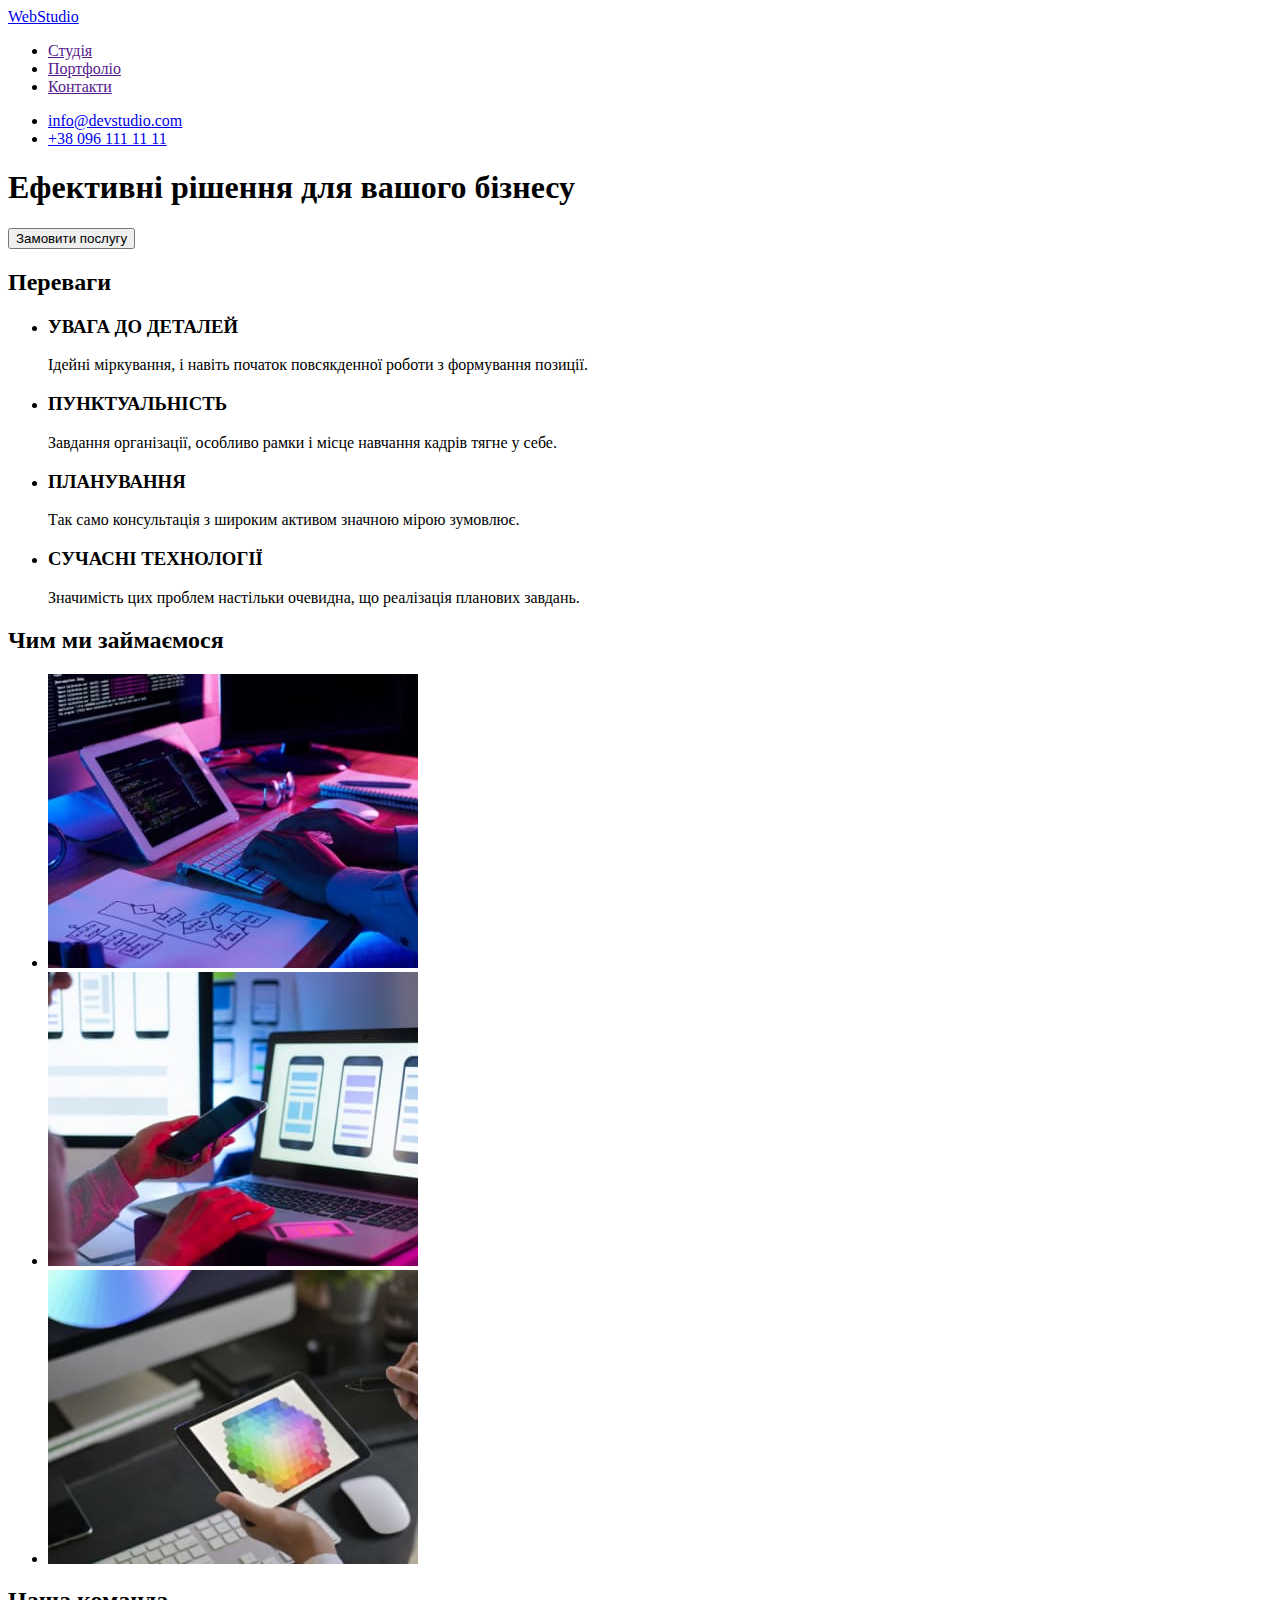
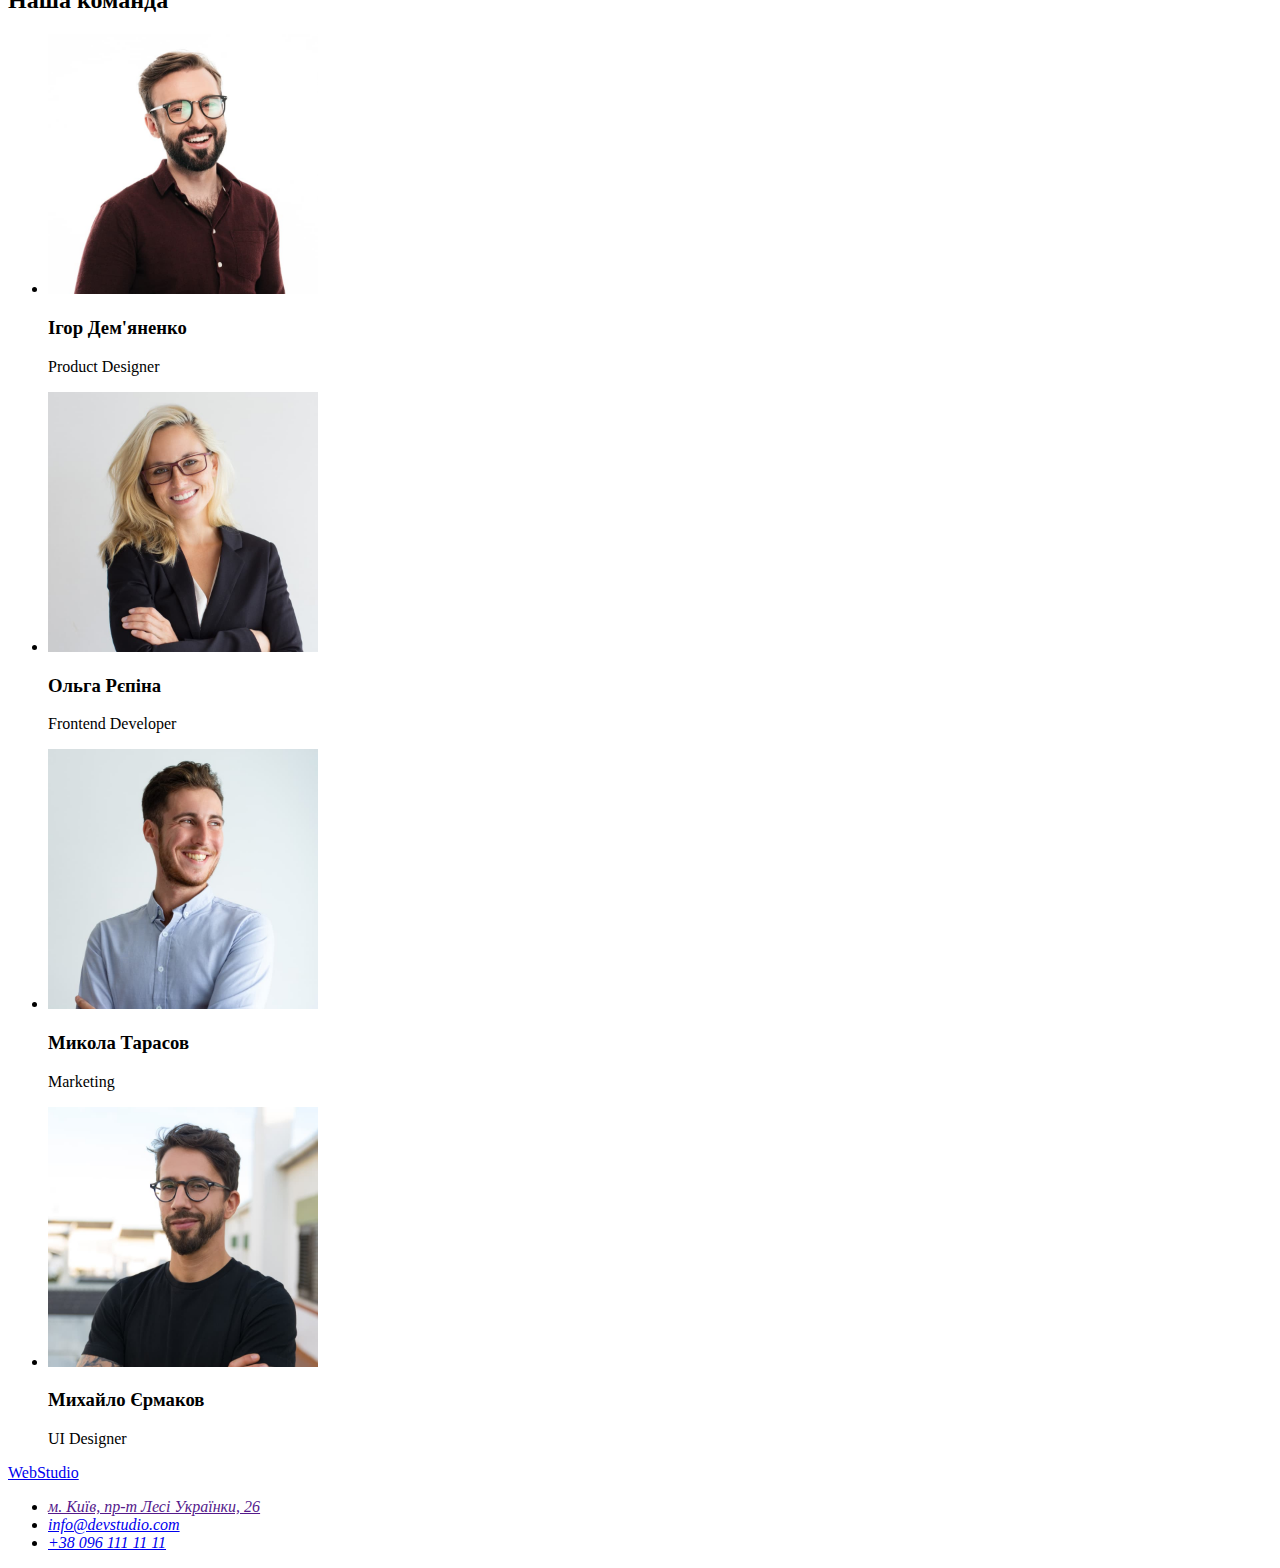
==== index.html @ 5b42eefe "Скопіював файли з першого дз" ====
<!DOCTYPE html>
<html lang="uk">
    <head>
        <meta charset="UTF-8" />
        <meta http-equiv="X-UA-Compatible" content="IE=edge" />
        <meta name="viewport" content="width=device-width, initial-scale=1.0" />
        <title>Студія</title>
    </head>

    <body>
        <!-- Шапка сайту -->
        <header>
            <a href="./index.html">WebStudio</a>
            <nav>
                <ul>
                    <li><a href="">Студія</a></li>
                    <li><a href="">Портфоліо</a></li>
                    <li><a href="">Контакти</a></li>
                </ul>
            </nav>
            <ul>
                <li><a href="mailto:info@devstudio.com">info@devstudio.com</a></li>
                <li><a href="tel:+380961111111">+38 096 111 11 11</a></li>
            </ul>
        </header>

        <main>
            <!-- Герой -->
            <section>
                <h1>Ефективні рішення для вашого бізнесу</h1>
                <button type="button">Замовити послугу</button>
            </section>
            <!-- Переваги -->
            <section>
                <h2>Переваги</h2>
                <ul>
                    <li>
                        <h3>УВАГА ДО ДЕТАЛЕЙ</h3>
                        <p>
                            Ідейні міркування, і навіть початок повсякденної роботи з формування
                            позиції.
                        </p>
                    </li>
                    <li>
                        <h3>ПУНКТУАЛЬНІСТЬ</h3>
                        <p>
                            Завдання організації, особливо рамки і місце навчання кадрів тягне у
                            себе.
                        </p>
                    </li>
                    <li>
                        <h3>ПЛАНУВАННЯ</h3>
                        <p>Так само консультація з широким активом значною мірою зумовлює.</p>
                    </li>
                    <li>
                        <h3>СУЧАСНІ ТЕХНОЛОГІЇ</h3>
                        <p>
                            Значимість цих проблем настільки очевидна, що реалізація планових
                            завдань.
                        </p>
                    </li>
                </ul>
            </section>
            <!-- Чим ми займаємося -->
            <section>
                <h2>Чим ми займаємося</h2>
                <ul>
                    <li>
                        <img src="./images/codding.jpg" alt="Руки людини пишуть код" width="370" />
                    </li>
                    <li>
                        <img
                            src="./images/model.jpg"
                            alt="Руки людини тримають телефон перед ноутбуком"
                            width="370"
                        />
                    </li>
                    <li>
                        <img
                            src="./images/design.jpg"
                            alt="Руки людини тримають планшет на якому зображена кольорова палітра"
                            width="370"
                        />
                    </li>
                </ul>
            </section>
            <!-- Наша команда -->
            <section>
                <h2>Наша команда</h2>
                <ul>
                    <li>
                        <img src="./images/igor-demyanenko.jpg" alt="Член команди" width="270" />
                        <h3>Ігор Дем'яненко</h3>
                        <p>Product Designer</p>
                    </li>
                    <li>
                        <img src="./images/olga-repina.jpg" alt="Член команди" width="270" />
                        <h3>Ольга Рєпіна</h3>
                        <p>Frontend Developer</p>
                    </li>
                    <li>
                        <img src="./images/mykola-tarasov.jpg" alt="Член команди" width="270" />
                        <h3>Микола Тарасов</h3>
                        <p>Marketing</p>
                    </li>
                    <li>
                        <img src="./images/mykhailo-yermakov.jpg" alt="Член команди" width="270" />
                        <h3>Михайло Єрмаков</h3>
                        <p>UI Designer</p>
                    </li>
                </ul>
            </section>
        </main>

        <footer>
            <!-- Футер -->
            <a href="./index.html">WebStudio</a>
            <address>
                <ul>
                    <li><a href="">м. Київ, пр-т Лесі Українки, 26</a></li>
                    <li><a href="mailto:info@devstudio.com">info@devstudio.com</a></li>
                    <li><a href="tel:+380961111111">+38 096 111 11 11</a></li>
                </ul>
            </address>
        </footer>
    </body>
</html>
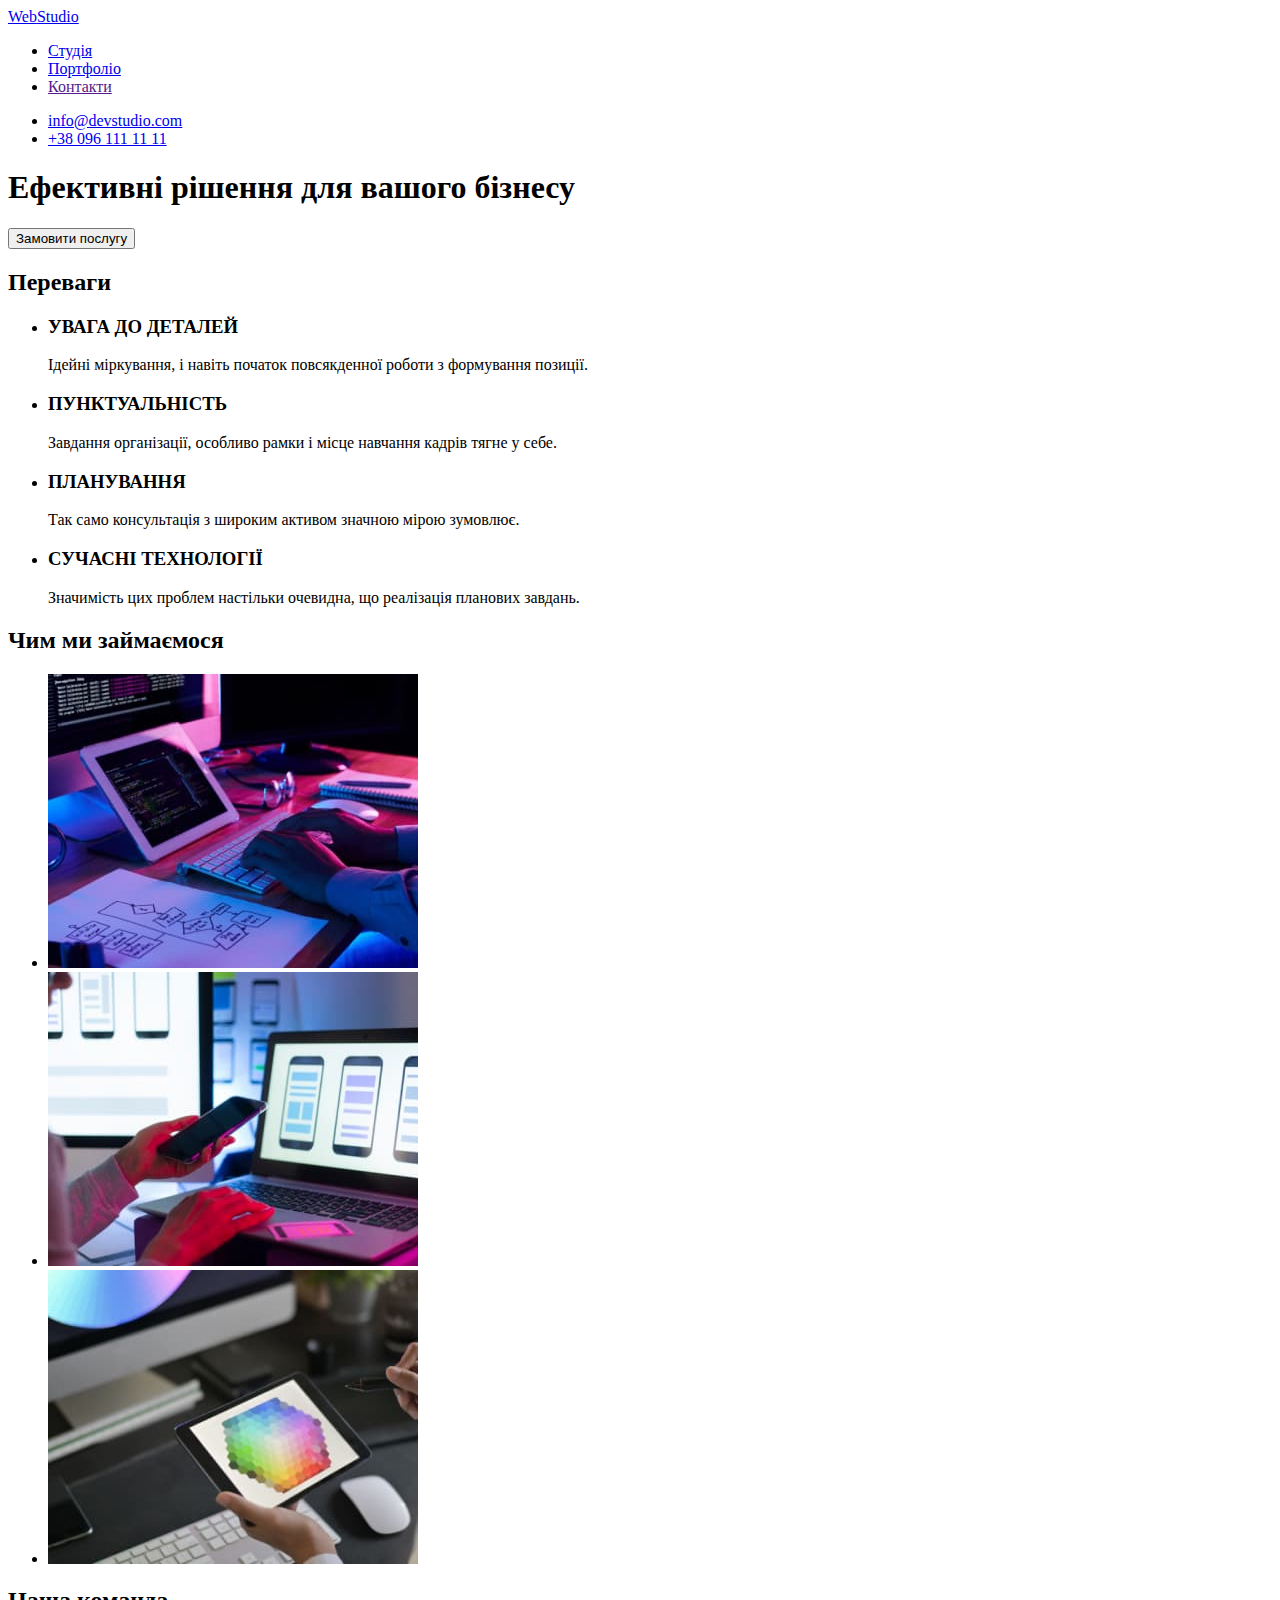
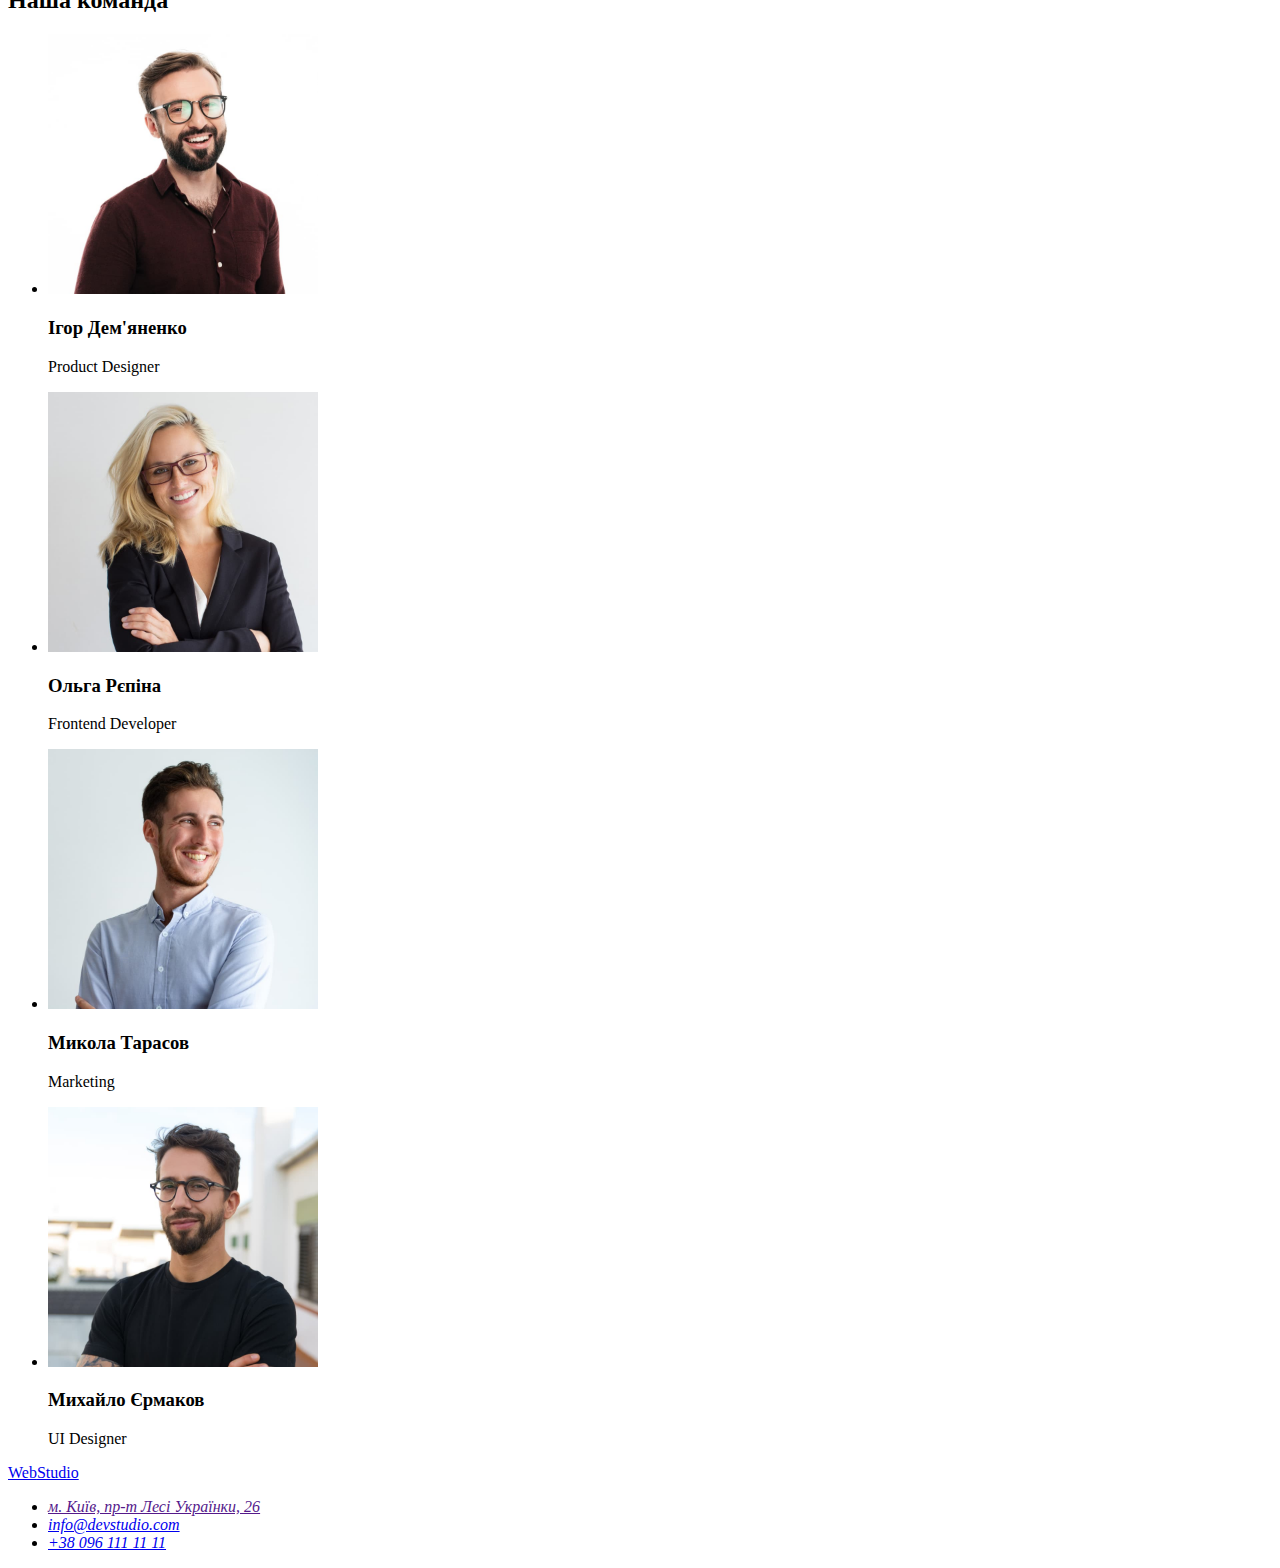
==== commit 7250069b: "Додав класи стилів до index.html" ====
--- a/index.html
+++ b/index.html
@@ -5,56 +5,71 @@
         <meta http-equiv="X-UA-Compatible" content="IE=edge" />
         <meta name="viewport" content="width=device-width, initial-scale=1.0" />
         <title>Студія</title>
+        <link rel="preconnect" href="https://fonts.googleapis.com" />
+        <link rel="preconnect" href="https://fonts.gstatic.com" crossorigin />
+        <link
+            href="https://fonts.googleapis.com/css2?family=Raleway:wght@700&family=Roboto:wght@400;500;700;900&display=swap"
+            rel="stylesheet"
+        />
+        <link rel="stylesheet" href="./css/styles.css" />
     </head>
 
     <body>
         <!-- Шапка сайту -->
-        <header>
-            <a href="./index.html">WebStudio</a>
+        <header class="page-header">
+            <a href="./index.html" class="logo link"
+                >Web<span class="logo-head-accent">Studio</span></a
+            >
             <nav>
-                <ul>
-                    <li><a href="">Студія</a></li>
-                    <li><a href="">Портфоліо</a></li>
-                    <li><a href="">Контакти</a></li>
+                <ul class="list menu">
+                    <li><a href="./index.html" class="link current">Студія</a></li>
+                    <li><a href="./portfolio.html" class="link">Портфоліо</a></li>
+                    <li><a href="" class="link">Контакти</a></li>
                 </ul>
             </nav>
-            <ul>
-                <li><a href="mailto:info@devstudio.com">info@devstudio.com</a></li>
-                <li><a href="tel:+380961111111">+38 096 111 11 11</a></li>
+            <ul class="list head-contacts">
+                <li>
+                    <a href="mailto:info@devstudio.com" class="link">info@devstudio.com</a>
+                </li>
+                <li>
+                    <a href="tel:+380961111111" class="link">+38 096 111 11 11</a>
+                </li>
             </ul>
         </header>
 
         <main>
             <!-- Герой -->
-            <section>
-                <h1>Ефективні рішення для вашого бізнесу</h1>
-                <button type="button">Замовити послугу</button>
+            <section class="hero">
+                <h1 class="title">Ефективні рішення для вашого бізнесу</h1>
+                <button type="button" class="button">Замовити послугу</button>
             </section>
             <!-- Переваги -->
-            <section>
-                <h2>Переваги</h2>
-                <ul>
+            <section class="benefits">
+                <h2 class="title">Переваги</h2>
+                <ul class="list">
                     <li>
-                        <h3>УВАГА ДО ДЕТАЛЕЙ</h3>
-                        <p>
+                        <h3 class="title">УВАГА ДО ДЕТАЛЕЙ</h3>
+                        <p class="text">
                             Ідейні міркування, і навіть початок повсякденної роботи з формування
                             позиції.
                         </p>
                     </li>
                     <li>
-                        <h3>ПУНКТУАЛЬНІСТЬ</h3>
-                        <p>
+                        <h3 class="title">ПУНКТУАЛЬНІСТЬ</h3>
+                        <p class="text">
                             Завдання організації, особливо рамки і місце навчання кадрів тягне у
                             себе.
                         </p>
                     </li>
                     <li>
-                        <h3>ПЛАНУВАННЯ</h3>
-                        <p>Так само консультація з широким активом значною мірою зумовлює.</p>
+                        <h3 class="title">ПЛАНУВАННЯ</h3>
+                        <p class="text">
+                            Так само консультація з широким активом значною мірою зумовлює.
+                        </p>
                     </li>
                     <li>
-                        <h3>СУЧАСНІ ТЕХНОЛОГІЇ</h3>
-                        <p>
+                        <h3 class="title">СУЧАСНІ ТЕХНОЛОГІЇ</h3>
+                        <p class="text">
                             Значимість цих проблем настільки очевидна, що реалізація планових
                             завдань.
                         </p>
@@ -62,9 +77,9 @@
                 </ul>
             </section>
             <!-- Чим ми займаємося -->
-            <section>
-                <h2>Чим ми займаємося</h2>
-                <ul>
+            <section class="services">
+                <h2 class="title">Чим ми займаємося</h2>
+                <ul class="list">
                     <li>
                         <img src="./images/codding.jpg" alt="Руки людини пишуть код" width="370" />
                     </li>
@@ -85,41 +100,43 @@
                 </ul>
             </section>
             <!-- Наша команда -->
-            <section>
-                <h2>Наша команда</h2>
-                <ul>
-                    <li>
+            <section class="team">
+                <h2 class="title main">Наша команда</h2>
+                <ul class="list">
+                    <li class="card">
                         <img src="./images/igor-demyanenko.jpg" alt="Член команди" width="270" />
-                        <h3>Ігор Дем'яненко</h3>
-                        <p>Product Designer</p>
+                        <h3 class="title name text">Ігор Дем'яненко</h3>
+                        <p class="text">Product Designer</p>
                     </li>
-                    <li>
+                    <li class="card">
                         <img src="./images/olga-repina.jpg" alt="Член команди" width="270" />
-                        <h3>Ольга Рєпіна</h3>
-                        <p>Frontend Developer</p>
+                        <h3 class="title name text">Ольга Рєпіна</h3>
+                        <p class="text">Frontend Developer</p>
                     </li>
-                    <li>
+                    <li class="card">
                         <img src="./images/mykola-tarasov.jpg" alt="Член команди" width="270" />
-                        <h3>Микола Тарасов</h3>
-                        <p>Marketing</p>
+                        <h3 class="title name text">Микола Тарасов</h3>
+                        <p class="text">Marketing</p>
                     </li>
-                    <li>
+                    <li class="card">
                         <img src="./images/mykhailo-yermakov.jpg" alt="Член команди" width="270" />
-                        <h3>Михайло Єрмаков</h3>
-                        <p>UI Designer</p>
+                        <h3 class="title name text">Михайло Єрмаков</h3>
+                        <p class="text">UI Designer</p>
                     </li>
                 </ul>
             </section>
         </main>
 
-        <footer>
-            <!-- Футер -->
-            <a href="./index.html">WebStudio</a>
+        <!-- Футер -->
+        <footer class="page-footer">
+            <a href="./index.html" class="logo link"
+                >Web<span class="logo-foot-accent">Studio</span></a
+            >
             <address>
-                <ul>
-                    <li><a href="">м. Київ, пр-т Лесі Українки, 26</a></li>
-                    <li><a href="mailto:info@devstudio.com">info@devstudio.com</a></li>
-                    <li><a href="tel:+380961111111">+38 096 111 11 11</a></li>
+                <ul class="list foot-contacts">
+                    <li><a href="" class="link">м. Київ, пр-т Лесі Українки, 26</a></li>
+                    <li><a href="mailto:info@devstudio.com" class="link">info@devstudio.com</a></li>
+                    <li><a href="tel:+380961111111" class="link">+38 096 111 11 11</a></li>
                 </ul>
             </address>
         </footer>
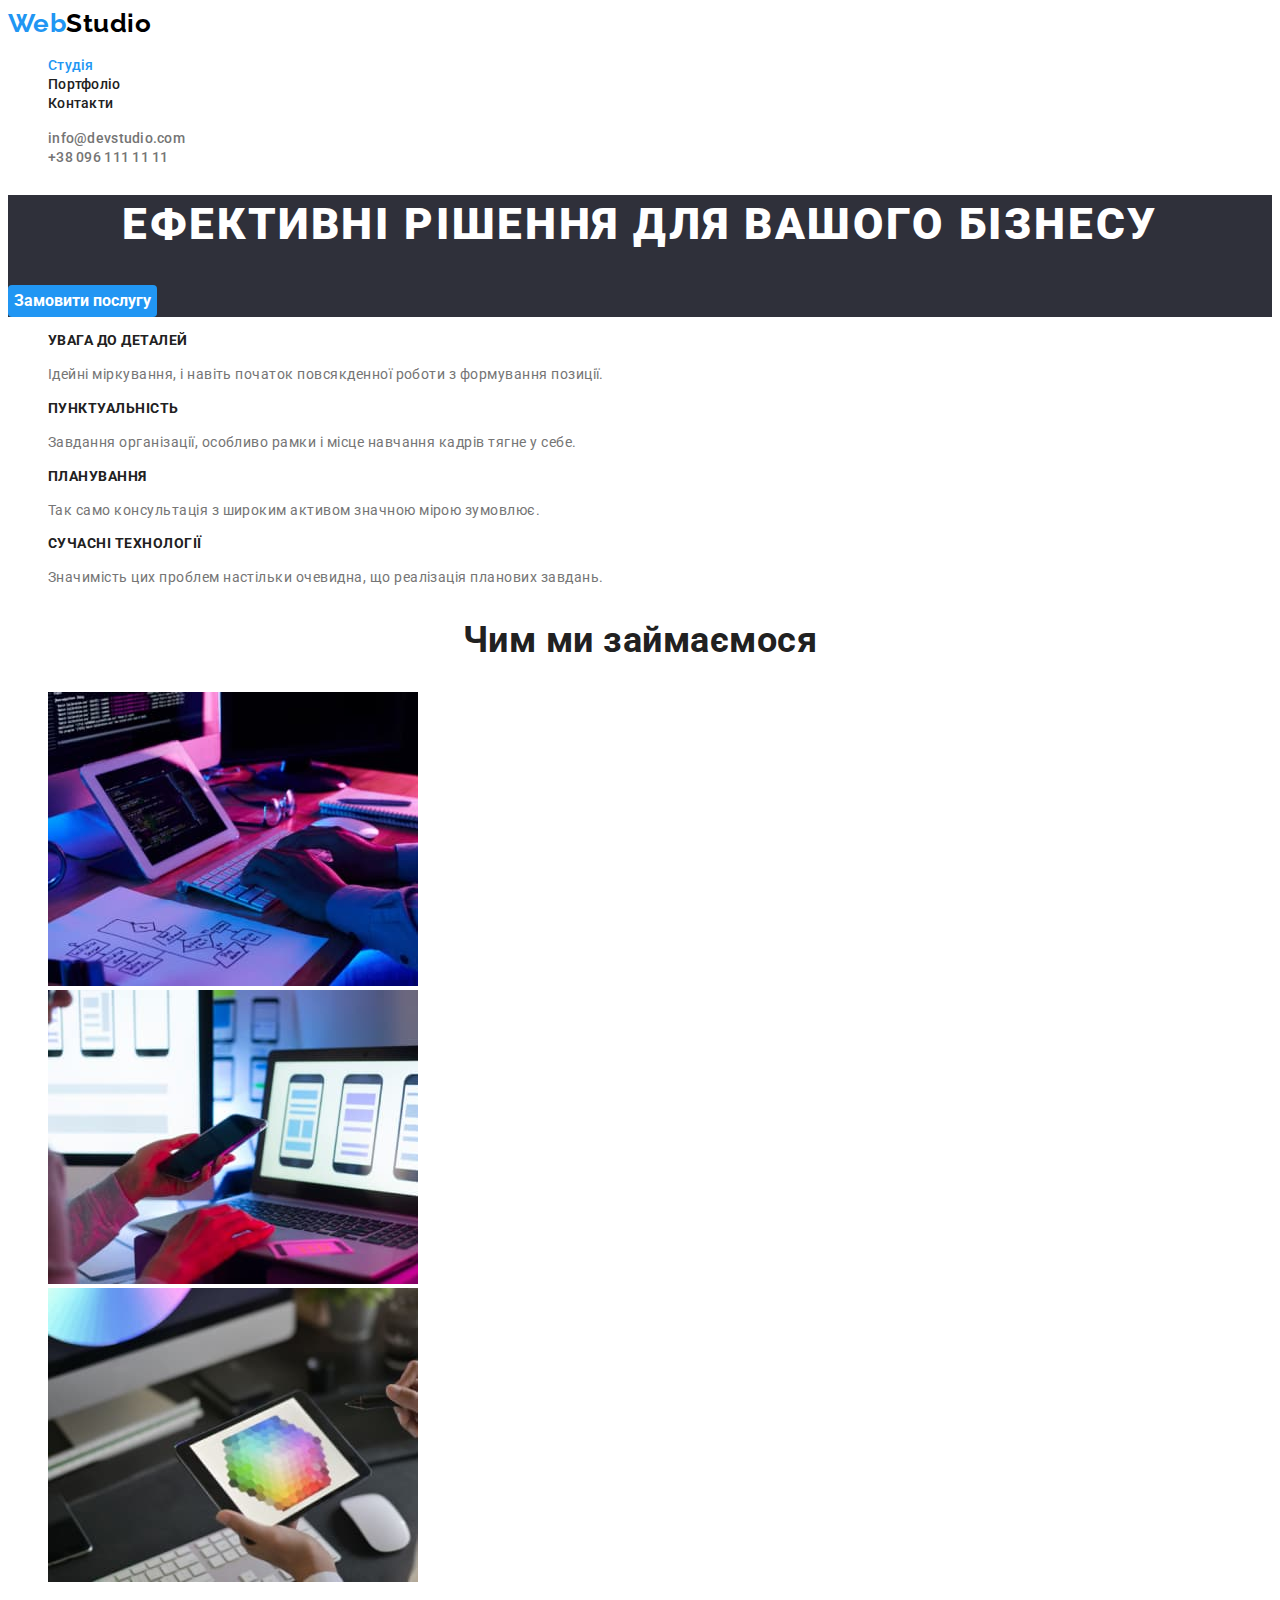
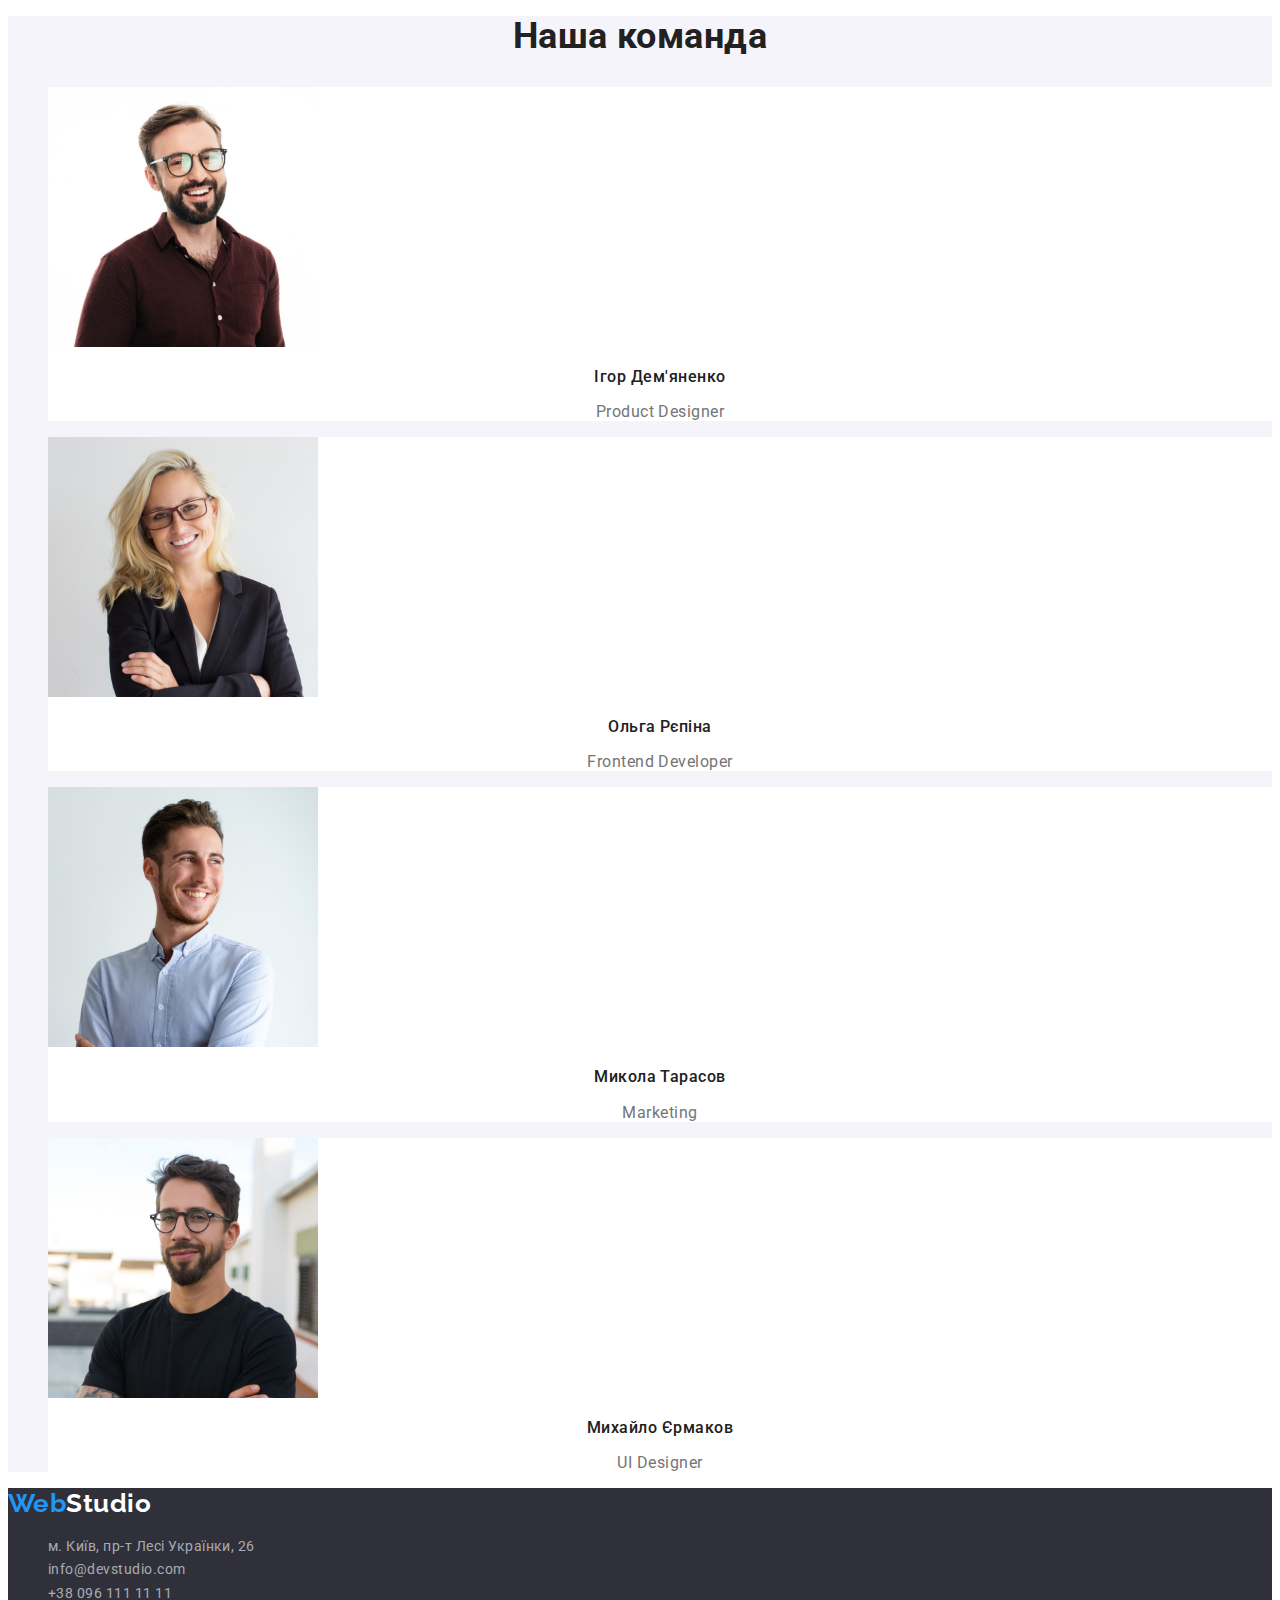
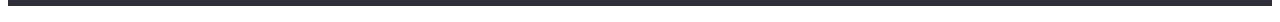
==== commit e15dd5e7: "Сховав зайві заголовки" ====
--- a/index.html
+++ b/index.html
@@ -45,7 +45,7 @@
             </section>
             <!-- Переваги -->
             <section class="benefits">
-                <h2 class="title">Переваги</h2>
+                <h2 class="title hidden">Переваги</h2>
                 <ul class="list">
                     <li>
                         <h3 class="title">УВАГА ДО ДЕТАЛЕЙ</h3>
--- a/css/styles.css
+++ b/css/styles.css
@@ -0,0 +1,208 @@
+/* Палітра кольорів */
+:root {
+    --accent-color: #2196F3;
+    --main-color: #757575;
+    --title-color: #212121;
+    --black-color: #000000;
+    --white-color: #FFFFFF;
+    --dark-bg-color: #2F303A;
+    --light-bg-color: #F5F4FA;
+    --unactive-filter-color: #F5F4FA;
+    --container-bg-color: #EEEEEE;
+}
+
+/* Загальні стилі */
+body {
+    color: var(--main-color);
+    background-color: var(--white-color);
+
+    font-family: 'Roboto', sans-serif;
+    font-weight: 400;
+
+    letter-spacing: 0.03em;
+}
+.hidden {
+    position: absolute;
+    white-space: nowrap;
+    width: 1px;
+    height: 1px;
+    overflow: hidden;
+    border: 0;
+    padding: 0;
+    clip: rect(0 0 0 0);
+    clip-path: inset(50%);
+    margin: -1px;
+}
+.link {
+    text-decoration: none;
+}
+.list {
+    list-style: none;
+}
+.title {
+    color: var(--title-color);
+}
+.logo {
+    color: var(--accent-color);
+
+    font-family: 'Raleway', sans-serif;
+    font-weight: 700;
+    font-size: 26px;
+    line-height: 1.19;
+}
+.logo-head-accent {
+    color: var(--black-color);
+}
+.logo-foot-accent {
+    color: var(--white-color);
+}
+.button {
+    font-family: 'Roboto', sans-serif;
+
+    cursor: pointer;
+}
+
+/* Хеддер */
+.menu .link {
+    color: var(--title-color);
+
+    font-weight: 500;
+    font-size: 14px;
+    line-height: 1.14;
+    letter-spacing: 0.02em;
+}
+.menu .link:hover,
+.menu .link:focus,
+.menu .link.current,
+.head-contacts .link:hover,
+.head-contacts .link:focus {
+    color: var(--accent-color)
+}
+.head-contacts .link {
+    color: var(--main-color);
+
+    font-weight: 500;
+    font-size: 14px;
+    line-height: 1.14;
+    letter-spacing: 0.02em
+}
+
+/* Герой */
+.hero {
+    background-color: var(--dark-bg-color);
+}
+.hero .title{
+    color: var(--white-color);
+
+    font-weight: 900;
+    font-size: 44px;
+    line-height: 1.36;
+    text-align: center;
+    letter-spacing: 0.06em;
+    text-transform: uppercase;
+}
+.hero .button {
+    color: var(--white-color);
+    background-color: var(--accent-color);
+    border-style: none;
+    border-radius: 4px;
+
+    font-weight: 700;
+    font-size: 16px;
+    line-height: 1.88;
+
+    display: flex;
+    align-items: center;
+}
+.hero .button:hover,
+.hero .button:focus {
+    background-color: #188CE8;
+}
+
+/* Переваги */
+.benefits .title {
+    font-size: 14px;
+    line-height: 1.14;
+    text-transform: uppercase;
+}
+.benefits .text {
+    font-size: 14px;
+    line-height: 1.71;
+}
+
+/* Чим ми займаємося */
+.services .title{
+    font-size: 36px;
+    line-height: 1.16;
+    text-align: center;
+}
+
+/* Наша команда */
+.team {
+    background-color: var(--light-bg-color);
+}
+.card {
+    background-color: var(--white-color);
+}
+.team .main {
+    font-size: 36px;
+    line-height: 1.16;
+    text-align: center;
+}
+.team .name {
+    font-weight: 500;
+}
+.team .text {
+    font-size: 16px;
+    line-height: 1.19;
+    text-align: center;
+}
+
+/* Футер */
+.page-footer {
+    background-color: var(--dark-bg-color);
+}
+.foot-contacts .link{
+    color: #ffffff99;
+    font-style: normal;
+    font-size: 14px;
+    line-height: 1.71;
+
+}
+.foot-contacts .link:hover,
+.foot-contacts .link:focus {
+    color: var(--white-color);
+}
+
+/* Портфоліо */
+/* Список філтрів */
+.filters-menu .button {
+    background-color: var(--light-bg-color);
+    border-style: none;
+    border-radius: 4px;
+
+    font-weight: 500;
+    font-size: 16px;
+    line-height: 1.62;
+    text-align: center;
+}
+.filters-menu .button:hover,
+.filters-menu .button:focus,
+.filters-menu .button.current {
+    color: var(--white-color);
+    background-color: var(--accent-color);
+}
+/* Список прикладів */
+.examples .card {
+    border: 1px solid var(--container-bg-color);
+}
+.examples .title {
+    font-weight: 700;
+    font-size: 18px;
+    line-height: 2;
+    letter-spacing: 0.06em;
+}
+.examples .text {
+    font-size: 16px;
+    line-height: 1.88;
+}